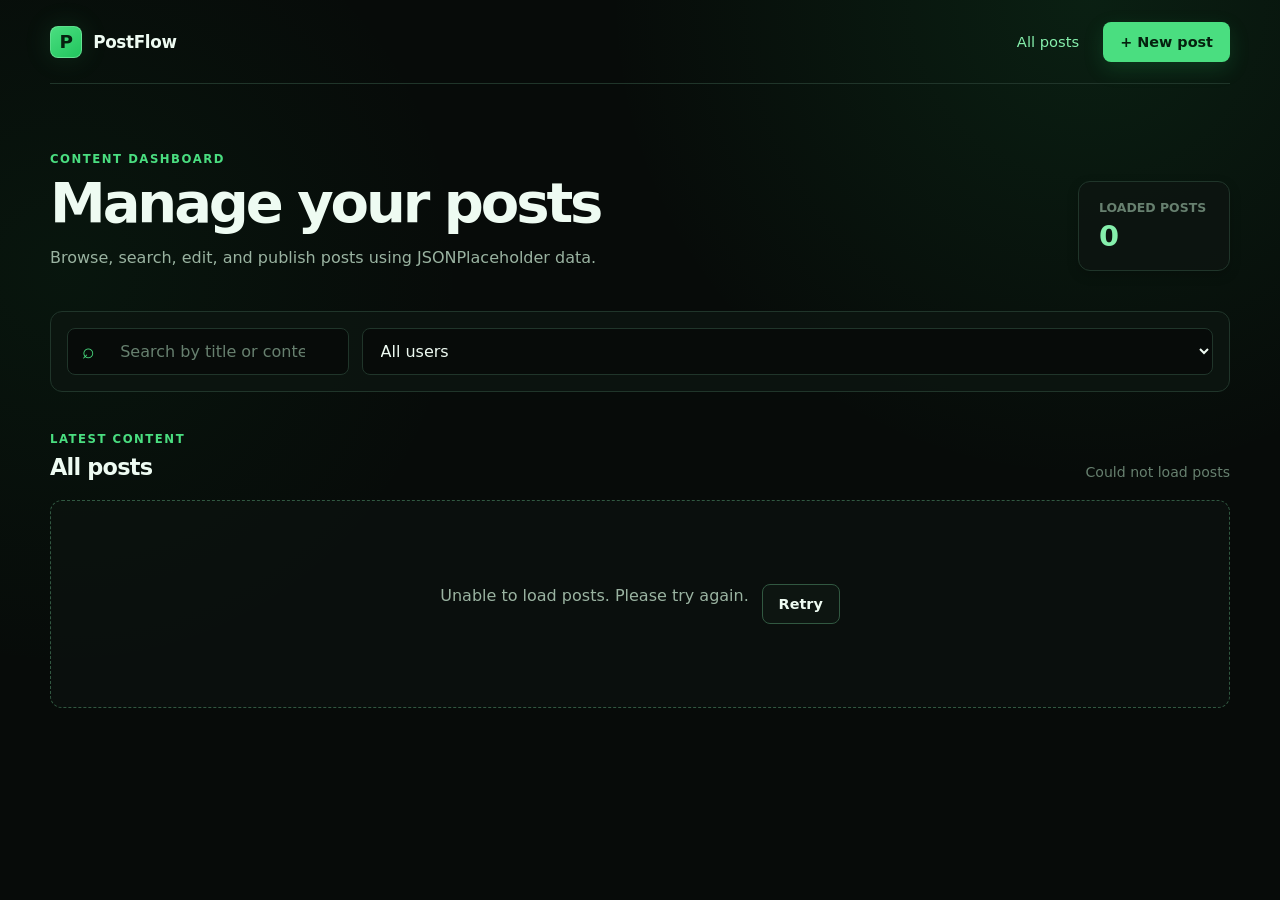
==== post/index.html @ cf4eb0b4 "CRUD operation" ====
<!DOCTYPE html>
<html lang="en">
<head>
  <meta charset="UTF-8">
  <meta name="viewport" content="width=device-width, initial-scale=1.0">
  <meta
    name="description"
    content="A dark-themed post manager powered by JSONPlaceholder."
  >
  <title>PostFlow | All Posts</title>
  <link rel="stylesheet" href="./style.css">
</head>
<body>
  <div class="app-shell">
    <header class="topbar">
      <a class="brand" href="./index.html" aria-label="PostFlow home">
        <span class="brand-mark">P</span>
        <span>PostFlow</span>
      </a>

      <nav class="nav-links" aria-label="Main navigation">
        <a class="nav-link active" href="./index.html">All posts</a>
        <a class="button button-primary" href="./create.html">+ New post</a>
      </nav>
    </header>

    <main class="container">
      <section class="hero">
        <div>
          <p class="eyebrow">Content dashboard</p>
          <h1>Manage your posts</h1>
          <p class="hero-copy">
            Browse, search, edit, and publish posts using JSONPlaceholder data.
          </p>
        </div>

        <div class="stats-card">
          <span class="stats-label">Loaded posts</span>
          <strong id="postCount">0</strong>
        </div>
      </section>

      <section class="toolbar" aria-label="Post controls">
        <label class="search-box" for="searchInput">
          <span class="search-icon">⌕</span>
          <input
            id="searchInput"
            type="search"
            placeholder="Search by title or content..."
            autocomplete="off"
          >
        </label>

        <select id="userFilter" class="select-control" aria-label="Filter posts by user">
          <option value="all">All users</option>
        </select>
      </section>

      <section class="content-section">
        <div class="section-heading">
          <div>
            <p class="eyebrow">Latest content</p>
            <h2>All posts</h2>
          </div>
          <span id="resultText" class="result-text">Loading posts...</span>
        </div>

        <div id="loadingState" class="state-card">
          <span class="spinner"></span>
          <p>Fetching posts from JSONPlaceholder...</p>
        </div>

        <div id="errorState" class="state-card hidden">
          <p>Unable to load posts. Please try again.</p>
          <button id="retryButton" class="button button-secondary" type="button">
            Retry
          </button>
        </div>

        <div id="emptyState" class="state-card hidden">
          <p>No posts matched your search.</p>
        </div>

        <div id="postGrid" class="post-grid" aria-live="polite"></div>
      </section>
    </main>
  </div>

  <dialog id="postDialog" class="post-dialog">
    <div class="dialog-header">
      <div>
        <p class="eyebrow">Post details</p>
        <h2 id="dialogTitle">Post</h2>
      </div>
      <button id="closeDialogButton" class="icon-button" type="button" aria-label="Close dialog">
        ×
      </button>
    </div>

    <p id="dialogBody" class="dialog-body"></p>

    <div class="dialog-footer">
      <span id="dialogMeta" class="post-meta"></span>
      <a id="dialogEditLink" class="button button-primary" href="./create.html">
        Edit post
      </a>
    </div>
  </dialog>

  <script type="module" src="./script.js"></script>
</body>
</html>
---- post/style.css ----
:root {
  --color-bg: #070b09;
  --color-surface: #0d1511;
  --color-surface-raised: #111d17;
  --color-surface-hover: #15261d;
  --color-border: #20352a;
  --color-border-strong: #315841;
  --color-primary: #4ade80;
  --color-primary-bright: #86efac;
  --color-primary-dark: #15803d;
  --color-primary-muted: rgba(74, 222, 128, 0.12);
  --color-text: #eefbf2;
  --color-text-muted: #9ab3a1;
  --color-text-subtle: #67806f;
  --color-danger: #fb7185;
  --color-danger-muted: rgba(251, 113, 133, 0.12);
  --color-white: #ffffff;

  --font-sans: Inter, ui-sans-serif, system-ui, -apple-system, BlinkMacSystemFont, "Segoe UI", sans-serif;

  --radius-sm: 0.5rem;
  --radius-md: 0.75rem;
  --radius-lg: 1rem;
  --radius-xl: 1.5rem;
  --radius-pill: 999px;

  --shadow-sm: 0 4px 12px rgba(0, 0, 0, 0.2);
  --shadow-md: 0 14px 35px rgba(0, 0, 0, 0.3);
  --shadow-glow: 0 0 28px rgba(74, 222, 128, 0.13);

  --transition-fast: 160ms ease;
  --container-width: 1180px;
}

* {
  box-sizing: border-box;
}

html {
  color-scheme: dark;
}

body {
  min-width: 320px;
  margin: 0;
  background:
    radial-gradient(circle at 85% 0%, rgba(34, 197, 94, 0.11), transparent 30rem),
    radial-gradient(circle at 5% 30%, rgba(22, 163, 74, 0.07), transparent 25rem),
    var(--color-bg);
  color: var(--color-text);
  font-family: var(--font-sans);
}

button,
input,
textarea,
select {
  font: inherit;
}

button,
a {
  -webkit-tap-highlight-color: transparent;
}

button {
  cursor: pointer;
}

a {
  color: inherit;
  text-decoration: none;
}

.hidden {
  display: none !important;
}

.app-shell {
  min-height: 100vh;
}

.container {
  width: min(var(--container-width), calc(100% - 2rem));
  margin: 0 auto;
}

.topbar {
  display: flex;
  align-items: center;
  justify-content: space-between;
  width: min(var(--container-width), calc(100% - 2rem));
  min-height: 5.25rem;
  margin: 0 auto;
  border-bottom: 1px solid var(--color-border);
}

.brand {
  display: inline-flex;
  align-items: center;
  gap: 0.7rem;
  color: var(--color-text);
  font-size: 1.05rem;
  font-weight: 800;
  letter-spacing: -0.02em;
}

.brand-mark {
  display: grid;
  width: 2rem;
  height: 2rem;
  place-items: center;
  border: 1px solid rgba(134, 239, 172, 0.55);
  border-radius: var(--radius-sm);
  background: linear-gradient(145deg, var(--color-primary), #22c55e);
  color: #06210f;
  box-shadow: var(--shadow-glow);
  font-size: 1.15rem;
}

.nav-links {
  display: flex;
  align-items: center;
  gap: 0.8rem;
}

.nav-link {
  padding: 0.55rem 0.7rem;
  color: var(--color-text-muted);
  font-size: 0.92rem;
  transition: color var(--transition-fast);
}

.nav-link:hover,
.nav-link.active {
  color: var(--color-primary-bright);
}

.button {
  display: inline-flex;
  min-height: 2.5rem;
  align-items: center;
  justify-content: center;
  gap: 0.45rem;
  padding: 0.6rem 1rem;
  border: 1px solid transparent;
  border-radius: var(--radius-sm);
  font-size: 0.9rem;
  font-weight: 700;
  transition:
    transform var(--transition-fast),
    background var(--transition-fast),
    border-color var(--transition-fast),
    color var(--transition-fast);
}

.button:hover {
  transform: translateY(-1px);
}

.button:disabled {
  cursor: not-allowed;
  opacity: 0.6;
  transform: none;
}

.button-primary {
  background: var(--color-primary);
  color: #05210e;
  box-shadow: 0 7px 20px rgba(34, 197, 94, 0.17);
}

.button-primary:hover {
  background: var(--color-primary-bright);
}

.button-secondary {
  border-color: var(--color-border-strong);
  background: var(--color-surface);
  color: var(--color-text);
}

.button-secondary:hover {
  border-color: var(--color-primary-dark);
  background: var(--color-surface-hover);
  color: var(--color-primary-bright);
}

.hero {
  display: flex;
  align-items: end;
  justify-content: space-between;
  gap: 2rem;
  padding: 4.25rem 0 2.5rem;
}

.eyebrow {
  margin: 0 0 0.5rem;
  color: var(--color-primary);
  font-size: 0.73rem;
  font-weight: 800;
  letter-spacing: 0.13em;
  text-transform: uppercase;
}

h1,
h2,
p {
  margin-top: 0;
}

h1 {
  max-width: 42rem;
  margin-bottom: 0.85rem;
  font-size: clamp(2rem, 5vw, 3.5rem);
  letter-spacing: -0.055em;
  line-height: 1.02;
}

h2 {
  margin-bottom: 0;
  font-size: 1.4rem;
  letter-spacing: -0.035em;
}

.hero-copy {
  max-width: 37rem;
  margin-bottom: 0;
  color: var(--color-text-muted);
  line-height: 1.65;
}

.stats-card {
  display: grid;
  min-width: 9.5rem;
  gap: 0.25rem;
  padding: 1.1rem 1.25rem;
  border: 1px solid var(--color-border);
  border-radius: var(--radius-md);
  background: rgba(13, 21, 17, 0.8);
  box-shadow: var(--shadow-sm);
}

.stats-label {
  color: var(--color-text-subtle);
  font-size: 0.78rem;
  font-weight: 700;
  text-transform: uppercase;
}

.stats-card strong {
  color: var(--color-primary-bright);
  font-size: 1.8rem;
}

.toolbar {
  display: flex;
  gap: 0.8rem;
  padding: 1rem;
  border: 1px solid var(--color-border);
  border-radius: var(--radius-md);
  background: rgba(13, 21, 17, 0.82);
}

.search-box {
  display: flex;
  /* flex: 1; */
  align-items: center;
  gap: 0.7rem;
  min-height: 2.75rem;
  padding: 0 0.85rem;
  border: 1px solid var(--color-border);
  border-radius: var(--radius-sm);
  background: var(--color-bg);
}

.search-box:focus-within {
  border-color: var(--color-primary-dark);
  box-shadow: 0 0 0 3px var(--color-primary-muted);
}

.search-icon {
  color: var(--color-primary);
  font-size: 1.3rem;
  line-height: 1;
}

.search-box input {
  width: 100%;
  border: 0;
  outline: 0;
  background: transparent;
  color: var(--color-text);
}

.search-box input::placeholder {
  color: var(--color-text-subtle);
}

.select-control,
select,
input,
textarea {
  border: 1px solid var(--color-border);
  border-radius: var(--radius-sm);
  outline: none;
  background: var(--color-bg);
  color: var(--color-text);
  transition:
    border-color var(--transition-fast),
    box-shadow var(--transition-fast);
}

.select-control {
  flex: 1;
  min-width: 9.5rem;
  padding: 0 0.85rem;
}

select,
input,
textarea {
  width: 100%;
  padding: 0.8rem 0.9rem;
}

.select-control:focus,
select:focus,
input:focus,
textarea:focus {
  border-color: var(--color-primary-dark);
  box-shadow: 0 0 0 3px var(--color-primary-muted);
}

.content-section {
  padding: 2.5rem 0 4rem;
}

.section-heading {
  display: flex;
  align-items: end;
  justify-content: space-between;
  gap: 1rem;
  margin-bottom: 1.25rem;
}

.result-text {
  color: var(--color-text-subtle);
  font-size: 0.88rem;
}

.post-grid {
  display: grid;
  grid-template-columns: repeat(3, minmax(0, 1fr));
  gap: 1rem;
}

.post-card {
  display: flex;
  min-height: 16rem;
  flex-direction: column;
  padding: 1.2rem;
  border: 1px solid var(--color-border);
  border-radius: var(--radius-md);
  background: linear-gradient(145deg, rgba(17, 29, 23, 0.92), rgba(10, 17, 13, 0.94));
  box-shadow: var(--shadow-sm);
  transition:
    border-color var(--transition-fast),
    transform var(--transition-fast),
    box-shadow var(--transition-fast);
}

.post-card:hover {
  border-color: var(--color-border-strong);
  box-shadow: var(--shadow-md);
  transform: translateY(-3px);
}

.post-card-header {
  display: flex;
  align-items: center;
  justify-content: space-between;
  gap: 0.7rem;
  margin-bottom: 1rem;
}

.post-id {
  padding: 0.28rem 0.55rem;
  border-radius: var(--radius-pill);
  background: var(--color-primary-muted);
  color: var(--color-primary-bright);
  font-size: 0.72rem;
  font-weight: 800;
}

.post-meta {
  color: var(--color-text-subtle);
  font-size: 0.78rem;
}

.post-title {
  margin-bottom: 0.75rem;
  color: var(--color-text);
  font-size: 1.05rem;
  letter-spacing: -0.02em;
  line-height: 1.35;
  text-transform: capitalize;
}

.post-excerpt {
  display: -webkit-box;
  overflow: hidden;
  margin-bottom: 1.25rem;
  color: var(--color-text-muted);
  -webkit-box-orient: vertical;
  -webkit-line-clamp: 3;
  line-height: 1.6;
}

.post-actions {
  display: flex;
  gap: 0.5rem;
  margin-top: auto;
}

.card-action {
  flex: 1;
  min-height: 2.25rem;
  padding: 0.4rem 0.6rem;
  border: 1px solid var(--color-border);
  border-radius: var(--radius-sm);
  background: transparent;
  color: var(--color-text-muted);
  font-size: 0.78rem;
  font-weight: 700;
  transition: all var(--transition-fast);
}

.card-action:hover {
  border-color: var(--color-primary-dark);
  background: var(--color-primary-muted);
  color: var(--color-primary-bright);
}

.card-action.delete:hover {
  border-color: var(--color-danger);
  background: var(--color-danger-muted);
  color: var(--color-danger);
}

.state-card {
  display: flex;
  min-height: 13rem;
  align-items: center;
  justify-content: center;
  gap: 0.8rem;
  padding: 2rem;
  border: 1px dashed var(--color-border-strong);
  border-radius: var(--radius-md);
  background: rgba(13, 21, 17, 0.55);
  color: var(--color-text-muted);
  text-align: center;
}

.spinner {
  display: inline-block;
  width: 1.3rem;
  height: 1.3rem;
  border: 2px solid var(--color-border-strong);
  border-top-color: var(--color-primary);
  border-radius: 50%;
  animation: spin 800ms linear infinite;
}

.post-dialog {
  width: min(38rem, calc(100% - 2rem));
  border: 1px solid var(--color-border-strong);
  border-radius: var(--radius-lg);
  background: var(--color-surface);
  color: var(--color-text);
  box-shadow: var(--shadow-md);
}

.post-dialog::backdrop {
  background: rgba(0, 0, 0, 0.7);
  backdrop-filter: blur(3px);
}

.dialog-header {
  display: flex;
  align-items: start;
  justify-content: space-between;
  gap: 1rem;
  padding: 1.4rem 1.4rem 1rem;
  border-bottom: 1px solid var(--color-border);
}

.icon-button {
  display: grid;
  width: 2rem;
  height: 2rem;
  place-items: center;
  border: 1px solid var(--color-border);
  border-radius: var(--radius-sm);
  background: transparent;
  color: var(--color-text-muted);
  font-size: 1.35rem;
  line-height: 1;
}

.icon-button:hover {
  border-color: var(--color-primary-dark);
  color: var(--color-primary-bright);
}

.dialog-body {
  margin: 0;
  padding: 1.4rem;
  color: var(--color-text-muted);
  line-height: 1.75;
  white-space: pre-line;
}

.dialog-footer {
  display: flex;
  align-items: center;
  justify-content: space-between;
  gap: 1rem;
  padding: 1rem 1.4rem 1.4rem;
  border-top: 1px solid var(--color-border);
}

.form-page {
  padding: 2.5rem 0 4rem;
}

.back-link {
  display: inline-flex;
  margin-bottom: 2.5rem;
  color: var(--color-text-muted);
  font-size: 0.9rem;
  font-weight: 700;
}

.back-link:hover {
  color: var(--color-primary-bright);
}

.form-layout {
  display: grid;
  grid-template-columns: minmax(0, 0.8fr) minmax(0, 1.2fr);
  align-items: start;
  gap: 3rem;
}

.form-intro {
  position: sticky;
  top: 2rem;
}

.form-intro p:not(.eyebrow) {
  color: var(--color-text-muted);
  line-height: 1.7;
}

.editor-tip {
  display: flex;
  gap: 0.75rem;
  margin-top: 2rem;
  padding: 1rem;
  border: 1px solid var(--color-border);
  border-radius: var(--radius-md);
  background: var(--color-primary-muted);
}

.tip-icon {
  color: var(--color-primary);
}

.editor-tip p {
  margin: 0;
  color: var(--color-text-muted);
  font-size: 0.88rem;
  line-height: 1.55;
}

.form-card {
  position: relative;
  padding: 1.5rem;
  border: 1px solid var(--color-border);
  border-radius: var(--radius-lg);
  background: var(--color-surface);
  box-shadow: var(--shadow-md);
}

.form-loading {
  position: absolute;
  z-index: 2;
  inset: 0;
  display: flex;
  align-items: center;
  justify-content: center;
  gap: 0.7rem;
  border-radius: var(--radius-lg);
  background: rgba(7, 11, 9, 0.86);
  color: var(--color-text-muted);
}

.form-group {
  margin-bottom: 1.25rem;
}

.form-group label {
  display: block;
  margin-bottom: 0.5rem;
  color: var(--color-text);
  font-size: 0.88rem;
  font-weight: 800;
}

textarea {
  min-height: 10rem;
  resize: vertical;
  line-height: 1.6;
}

.input-hint,
.character-count {
  color: var(--color-text-subtle);
  font-size: 0.76rem;
}

.field-footer {
  display: flex;
  justify-content: space-between;
  gap: 1rem;
  margin-top: 0.45rem;
}

.form-message {
  margin-bottom: 1.25rem;
  padding: 0.85rem 0.95rem;
  border: 1px solid var(--color-border-strong);
  border-radius: var(--radius-sm);
  background: var(--color-primary-muted);
  color: var(--color-primary-bright);
  font-size: 0.88rem;
  line-height: 1.45;
}

.form-message.error {
  border-color: rgba(251, 113, 133, 0.55);
  background: var(--color-danger-muted);
  color: #fda4af;
}

.form-actions {
  display: flex;
  justify-content: flex-end;
  gap: 0.75rem;
  padding-top: 0.4rem;
}

@keyframes spin {
  to {
    transform: rotate(360deg);
  }
}

@media (max-width: 850px) {
  .post-grid {
    grid-template-columns: repeat(2, minmax(0, 1fr));
  }

  .form-layout {
    grid-template-columns: 1fr;
    gap: 2rem;
  }

  .form-intro {
    position: static;
  }
}

@media (max-width: 620px) {
  .topbar {
    min-height: 4.5rem;
  }

  .nav-link {
    display: none;
  }

  .hero {
    align-items: start;
    flex-direction: column;
    padding-top: 3rem;
  }

  .stats-card {
    width: 100%;
  }

  .toolbar {
    flex-direction: column;
  }

  .select-control {
    min-height: 2.75rem;
  }

  .post-grid {
    grid-template-columns: 1fr;
  }

  .section-heading {
    align-items: start;
    flex-direction: column;
  }

  .form-card {
    padding: 1.1rem;
  }

  .form-actions {
    flex-direction: column-reverse;
  }

  .form-actions .button {
    width: 100%;
  }

  .dialog-footer {
    align-items: stretch;
    flex-direction: column;
  }

  .dialog-footer .button {
    width: 100%;
  }
}
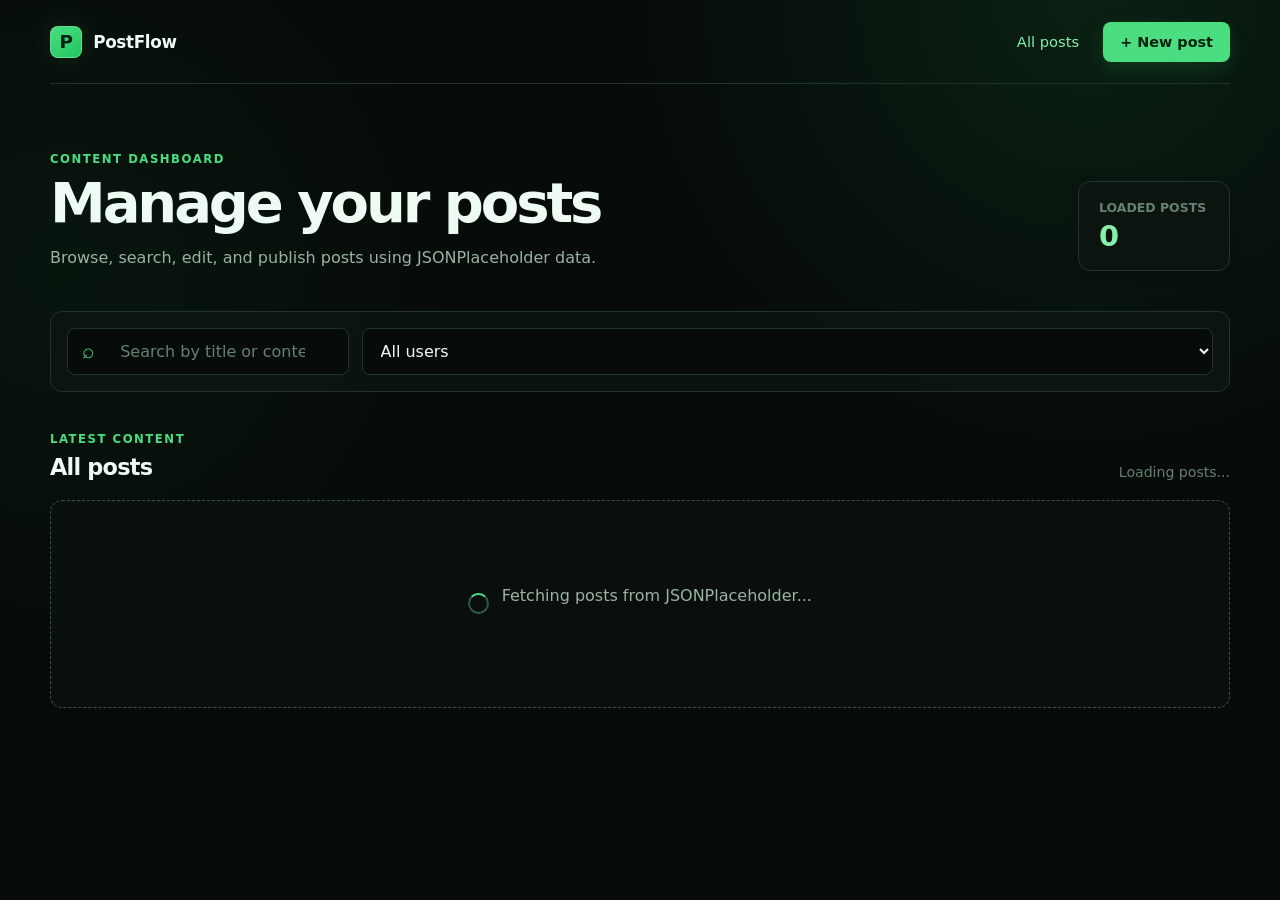
==== commit 0be2b6aa: "week 6, round up with ajax" ====
--- a/post/index.html
+++ b/post/index.html
@@ -107,6 +107,6 @@
     </div>
   </dialog>
 
-  <script type="module" src="./script.js"></script>
+  <!-- <script type="module" src="./script.js"></script> -->
 </body>
 </html>
